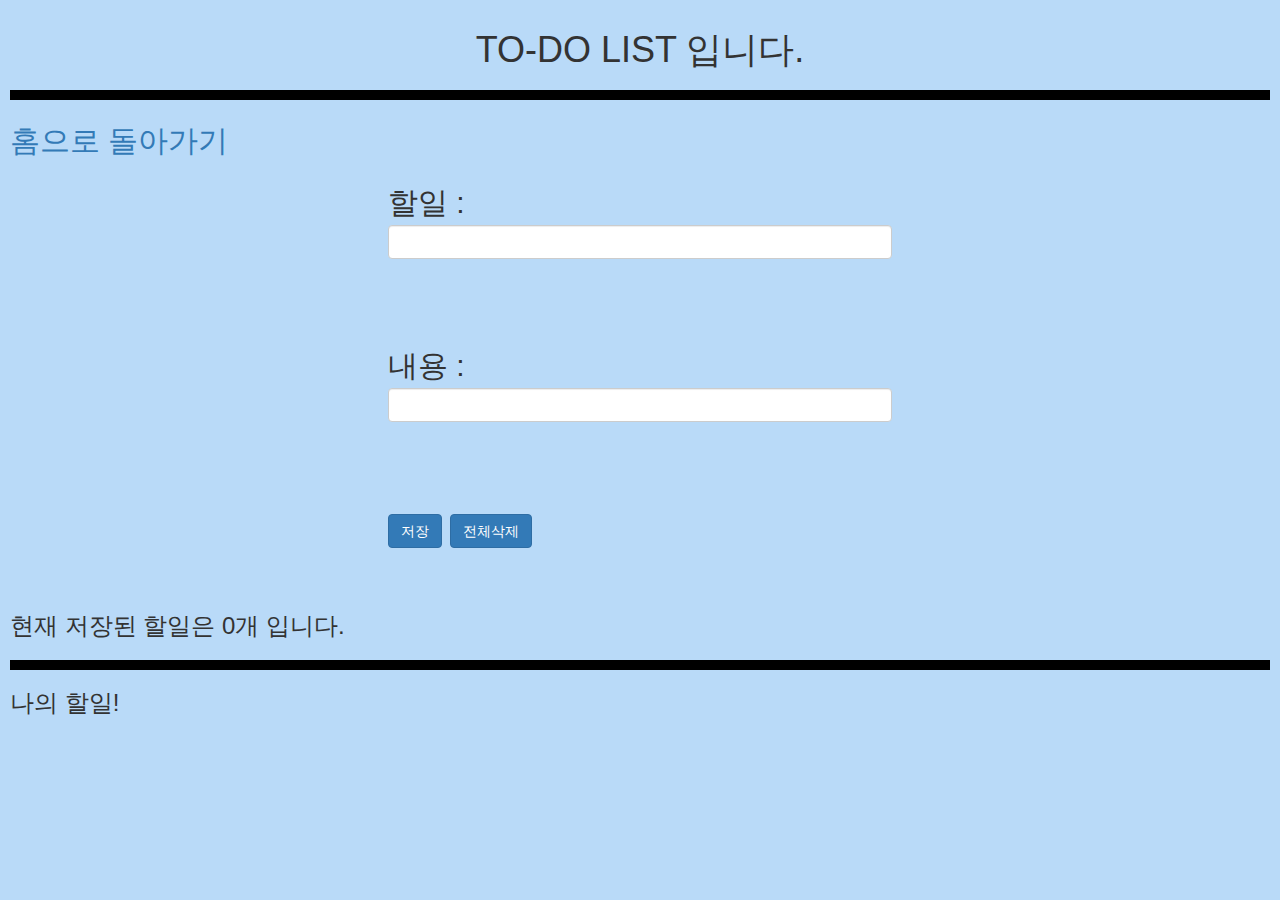
==== memo.html @ 36c9bc73 "거의 완성" ====
<!DOCTYPE html>
<html lang="ko">
<head>

    <!-- resource -->  
    <link href="bootstrap/css/bootstrap.min.css" rel="stylesheet">
    <link href="style.css" rel="stylesheet">
    <!-- end -->


    <meta charset="UTF-8">
    <meta name="viewport" content="width=device-width, initial-scale=1.0">
    <meta http-equiv="X-UA-Compatible" content="ie=edge">
    <title>document</title>
</head>


<body>

    <h1>TO-DO LIST 입니다.</h1>
    <hr>
    <a href="index.html" style="font-size: 30px;">홈으로 돌아가기</a><br><br>

    <div style="margin-left: 30%;  margin-right: 30%;font-size: 30px;">
        할일 : <input type="text" id="title" class="form-control" aria-label="Sizing example input" aria-describedby="inputGroup-sizing-sm">
        <br><br>
        내용 : <input type="text" id="ct" class="form-control" aria-label="Sizing example input" aria-describedby="inputGroup-sizing-sm"><br><br>
        <input class="btn btn-primary" type="submit" value="저장" id="button" onclick="store()">
        <input class="btn btn-primary" type="submit" value="전체삭제" id="clear" onclick="clear()">
        <br><br>
    </div>

    <h3>현재 저장된 할일은 <span id="number"></span>개 입니다.</h3>

    <hr><h3>나의 할일!</h3><br>

    <script>
    var title = document.getElementById("title");
    var ct = document.getElementById("ct");
    var val = localStorage.length;

    var buttonClear = document.getElementById("clear");
    buttonClear.addEventListener("click", clear, false);


    function store(){
        if(!window.localStorage){
            alert("로컬 스토리지를 지원하지 않습니다.");
            return;
        }

       else if(title.value == ""){
            alert("경고! 할일을 입력하세요!");
            setTimeout(function(){location.reload();});
        }

        else{
            localStorage.setItem(title.value, ct.value);
        setTimeout(function(){location.reload();});
        }
       
    }

    document.getElementById("number").innerHTML = val;
    
    for(var i = 1; i < localStorage.length; i++){
        var key = localStorage.key(i);
        var con = localStorage.getItem(key);

        document.writeln("<input type='checkbox' name='check' value='todo' style='width:25px;height:25px;'/>" + "<h4>" + "할일 : " + key + "</h4>");
        document.write("내용 : " + con);
        document.write("<br><br>");
    }

    function clear(){
        localStorage.clear();
        setTimeout(function(){location.reload();});
    }

    
    </script>

    
</body>
</html>
---- style.css ----
body{
    padding: 1rem;
    background-color: rgb(185, 218, 248);
    transition: all 1s;
}

.jumbotron{
    color: white;
    text-align: center;
    background-image: url('https://images.unsplash.com/photo-1492892132812-a00a8b245c45?ixlib=rb-1.2.1&ixid=eyJhcHBfaWQiOjEyMDd9&auto=format&fit=crop&w=1950&q=80');
}

.thumbnail{
    text-align: center;
}

#img{
    width: 50rem;
    height: auto;
}

#img:hover{
    transform: scale(1.1);
    transition: all 1s; 
}

.item{
    position: relative;
    width: auto;
    height: 500px;
    background: no-repeat center center scroll;
    -webkit-background-size: cover;
    -moz-background-size: cover;
    -o-background-size: cover;
    background-size: cover;
}

h1{
    text-align: center;
}

hr{
    border: 5px solid black;
}
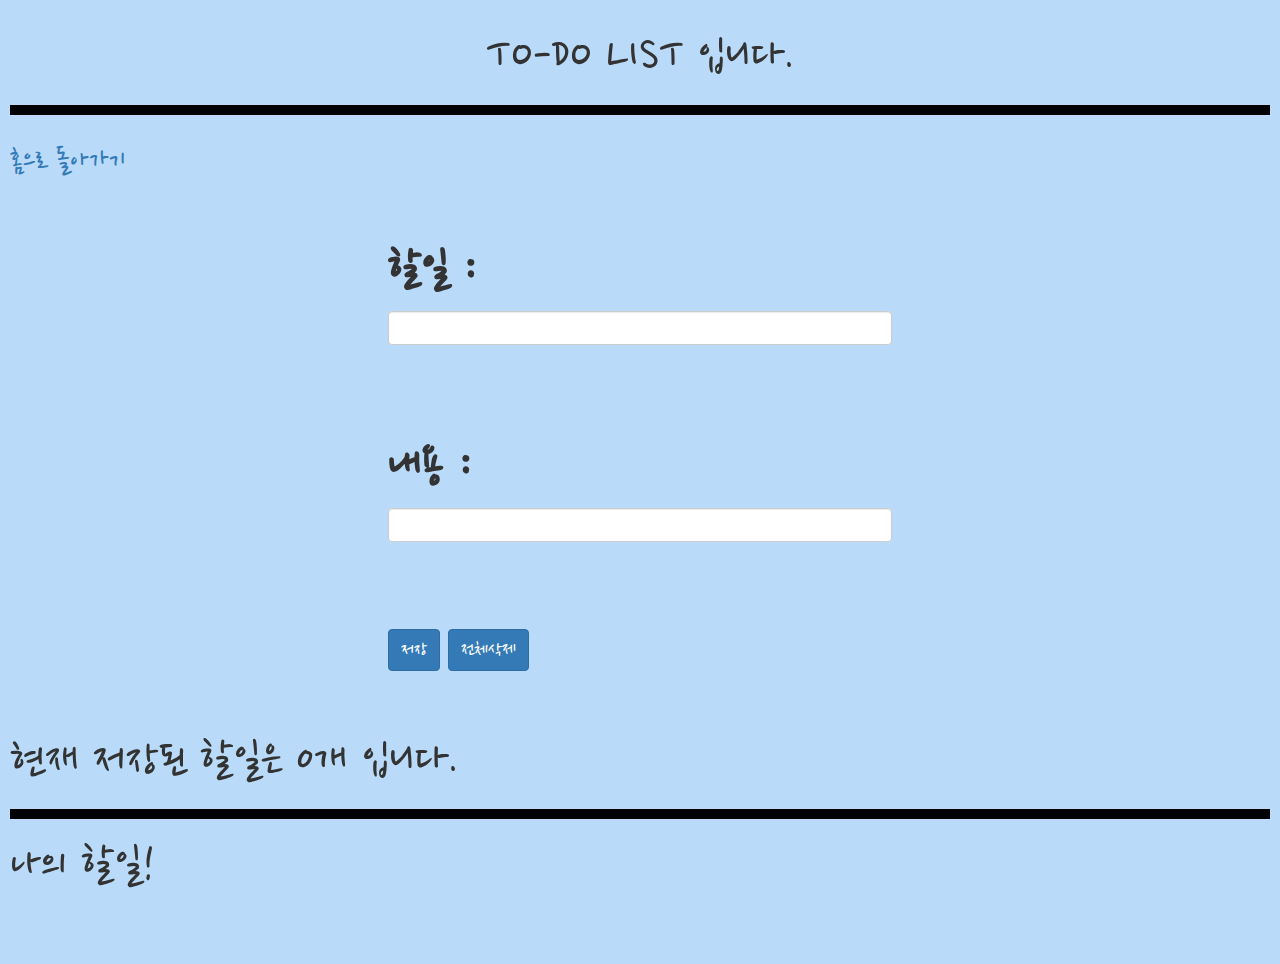
==== commit 32b2e7e6: "Add files via upload" ====
--- a/memo.html
+++ b/memo.html
@@ -1,85 +1,89 @@
-<!DOCTYPE html>
-<html lang="ko">
-<head>
-
-    <!-- resource -->  
-    <link href="bootstrap/css/bootstrap.min.css" rel="stylesheet">
-    <link href="style.css" rel="stylesheet">
-    <!-- end -->
-
-
-    <meta charset="UTF-8">
-    <meta name="viewport" content="width=device-width, initial-scale=1.0">
-    <meta http-equiv="X-UA-Compatible" content="ie=edge">
-    <title>document</title>
-</head>
-
-
-<body>
-
-    <h1>TO-DO LIST 입니다.</h1>
-    <hr>
-    <a href="index.html" style="font-size: 30px;">홈으로 돌아가기</a><br><br>
-
-    <div style="margin-left: 30%;  margin-right: 30%;font-size: 30px;">
-        할일 : <input type="text" id="title" class="form-control" aria-label="Sizing example input" aria-describedby="inputGroup-sizing-sm">
-        <br><br>
-        내용 : <input type="text" id="ct" class="form-control" aria-label="Sizing example input" aria-describedby="inputGroup-sizing-sm"><br><br>
-        <input class="btn btn-primary" type="submit" value="저장" id="button" onclick="store()">
-        <input class="btn btn-primary" type="submit" value="전체삭제" id="clear" onclick="clear()">
-        <br><br>
-    </div>
-
-    <h3>현재 저장된 할일은 <span id="number"></span>개 입니다.</h3>
-
-    <hr><h3>나의 할일!</h3><br>
-
-    <script>
-    var title = document.getElementById("title");
-    var ct = document.getElementById("ct");
-    var val = localStorage.length;
-
-    var buttonClear = document.getElementById("clear");
-    buttonClear.addEventListener("click", clear, false);
-
-
-    function store(){
-        if(!window.localStorage){
-            alert("로컬 스토리지를 지원하지 않습니다.");
-            return;
-        }
-
-       else if(title.value == ""){
-            alert("경고! 할일을 입력하세요!");
-            setTimeout(function(){location.reload();});
-        }
-
-        else{
-            localStorage.setItem(title.value, ct.value);
-        setTimeout(function(){location.reload();});
-        }
-       
-    }
-
-    document.getElementById("number").innerHTML = val;
-    
-    for(var i = 1; i < localStorage.length; i++){
-        var key = localStorage.key(i);
-        var con = localStorage.getItem(key);
-
-        document.writeln("<input type='checkbox' name='check' value='todo' style='width:25px;height:25px;'/>" + "<h4>" + "할일 : " + key + "</h4>");
-        document.write("내용 : " + con);
-        document.write("<br><br>");
-    }
-
-    function clear(){
-        localStorage.clear();
-        setTimeout(function(){location.reload();});
-    }
-
-    
-    </script>
-
-    
-</body>
+<!DOCTYPE html>
+<html lang="ko">
+<head>
+
+    <!-- resource -->  
+    <link href="https://fonts.googleapis.com/css?family=Yeon+Sung" rel="stylesheet"> 
+    <link href="https://fonts.googleapis.com/css?family=Nanum+Pen+Script" rel="stylesheet"> 
+    <link href="bootstrap/css/bootstrap.min.css" rel="stylesheet">
+    <link href="style.css" rel="stylesheet">
+    <!-- end -->
+
+
+    <meta charset="UTF-8">
+    <meta name="viewport" content="width=device-width, initial-scale=1.0">
+    <meta http-equiv="X-UA-Compatible" content="ie=edge">
+    <title>document</title>
+</head>
+
+
+<body class="font_pen">
+
+    <h1 class="large">TO-DO LIST 입니다.</h1>
+    <hr>
+    <a href="index.html" style="font-size: 30px;">홈으로 돌아가기</a><br><br>
+
+    <div style="margin-left: 30%;  margin-right: 30%;font-size: 30px;">
+        <label for="title" class="large">할일 : </label>
+        <input type="text" id="title" class="form-control" aria-label="Sizing example input" aria-describedby="inputGroup-sizing-sm" autocomplete="off">
+        <br><br>
+        <label for="ct" class="large">내용 : </label>
+        <input type="text" id="ct" class="form-control" aria-label="Sizing example input" aria-describedby="inputGroup-sizing-sm"><br><br>
+        <input class="btn btn-primary little_large" type="submit" value="저장" id="button" onclick="store()">
+        <input class="btn btn-primary little_large" type="submit" value="전체삭제" id="clear" onclick="clear()">
+        <br><br>
+    </div>
+
+    <h3 class="large">현재 저장된 할일은 <span id="number"></span>개 입니다.</h3>
+
+    <hr><h3 class="large">나의 할일!</h3><br>
+
+    <script>
+    var title = document.getElementById("title");
+    var ct = document.getElementById("ct");
+    var val = localStorage.length;
+
+    var buttonClear = document.getElementById("clear");
+    buttonClear.addEventListener("click", clear, false);
+
+
+    function store(){
+        if(!window.localStorage){
+            alert("로컬 스토리지를 지원하지 않습니다.");
+            return;
+        }
+
+       else if(title.value == ""){
+            alert("경고! 할일을 입력하세요!");
+            setTimeout(function(){location.reload();});
+        }
+
+        else{
+            localStorage.setItem(title.value, ct.value);
+        setTimeout(function(){location.reload();});
+        }
+       
+    }
+
+    document.getElementById("number").innerHTML = val;
+    
+    for(var i = 1; i < localStorage.length; i++){
+        var key = localStorage.key(i);
+        var con = localStorage.getItem(key);
+
+        document.writeln("<input type='checkbox' name='check' value='todo' style='width:25px;height:25px;'/>" + "<h4>" + "할일 : " + key + "</h4>");
+        document.write("내용 : " + con);
+        document.write("<br><br>");
+    }
+
+    function clear(){
+        localStorage.clear();
+        setTimeout(function(){location.reload();});
+    }
+
+    
+    </script>
+
+    
+</body>
 </html>--- a/style.css
+++ b/style.css
@@ -1,44 +1,62 @@
-body{
-    padding: 1rem;
-    background-color: rgb(185, 218, 248);
-    transition: all 1s;
-}
-
-.jumbotron{
-    color: white;
-    text-align: center;
-    background-image: url('https://images.unsplash.com/photo-1492892132812-a00a8b245c45?ixlib=rb-1.2.1&ixid=eyJhcHBfaWQiOjEyMDd9&auto=format&fit=crop&w=1950&q=80');
-}
-
-.thumbnail{
-    text-align: center;
-}
-
-#img{
-    width: 50rem;
-    height: auto;
-}
-
-#img:hover{
-    transform: scale(1.1);
-    transition: all 1s; 
-}
-
-.item{
-    position: relative;
-    width: auto;
-    height: 500px;
-    background: no-repeat center center scroll;
-    -webkit-background-size: cover;
-    -moz-background-size: cover;
-    -o-background-size: cover;
-    background-size: cover;
-}
-
-h1{
-    text-align: center;
-}
-
-hr{
-    border: 5px solid black;
-}
+body{
+    padding: 1rem;
+    background-color: rgb(185, 218, 248);
+    transition: all 1s;
+}
+
+.jumbotron{
+    color: white;
+    text-align: center;
+    background-image: url('https://images.unsplash.com/photo-1492892132812-a00a8b245c45?ixlib=rb-1.2.1&ixid=eyJhcHBfaWQiOjEyMDd9&auto=format&fit=crop&w=1950&q=80');
+}
+
+.thumbnail{
+    text-align: center;
+}
+
+#img{
+    width: 50rem;
+    height: auto;
+}
+
+#img:hover{
+    transform: scale(1.1);
+    transition: all 1s; 
+}
+
+.item{
+    position: relative;
+    width: auto;
+    height: 500px;
+    background: no-repeat center center scroll;
+    -webkit-background-size: cover;
+    -moz-background-size: cover;
+    -o-background-size: cover;
+    background-size: cover;
+}
+
+h1{
+    text-align: center;
+}
+
+hr{
+    border: 5px solid black;
+}
+
+.font_pen{
+    font-family: 'Nanum Pen Script', cursive;
+    font-size: 3.5rem;
+  }
+
+.font_yeon{
+    font-family: 'Yeon Sung', cursive;
+    font-size: 1.8rem;
+}
+
+.large{
+    font-size: 5rem;
+}
+
+.little_large{
+    font-size: 2rem;
+}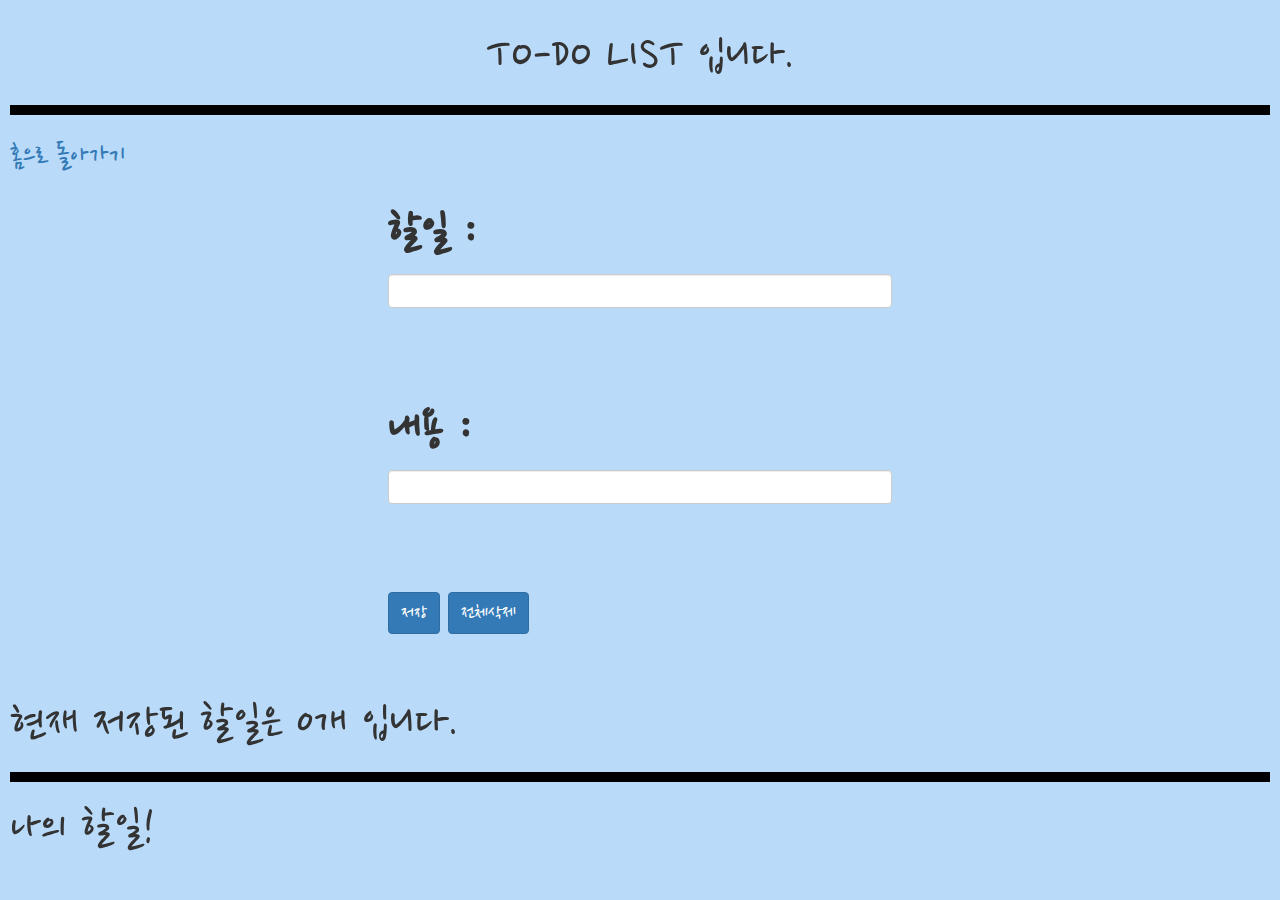
==== commit 956a7082: "content update" ====
--- a/memo.html
+++ b/memo.html
@@ -13,30 +13,30 @@
     <meta charset="UTF-8">
     <meta name="viewport" content="width=device-width, initial-scale=1.0">
     <meta http-equiv="X-UA-Compatible" content="ie=edge">
-    <title>document</title>
+    <title>Myblog</title>
 </head>
 
 
-<body class="font_pen">
+<body>
 
-    <h1 class="large">TO-DO LIST 입니다.</h1>
+    <h1 class="large font_pen">TO-DO LIST 입니다.</h1>
     <hr>
-    <a href="index.html" style="font-size: 30px;">홈으로 돌아가기</a><br><br>
+    <a href="index.html" style="font-size: 30px;" class="font_pen">홈으로 돌아가기</a><br><br>
 
     <div style="margin-left: 30%;  margin-right: 30%;font-size: 30px;">
-        <label for="title" class="large">할일 : </label>
+        <label for="title" class="large font_pen">할일 : </label>
         <input type="text" id="title" class="form-control" aria-label="Sizing example input" aria-describedby="inputGroup-sizing-sm" autocomplete="off">
         <br><br>
-        <label for="ct" class="large">내용 : </label>
+        <label for="ct" class="large font_pen">내용 : </label>
         <input type="text" id="ct" class="form-control" aria-label="Sizing example input" aria-describedby="inputGroup-sizing-sm"><br><br>
-        <input class="btn btn-primary little_large" type="submit" value="저장" id="button" onclick="store()">
-        <input class="btn btn-primary little_large" type="submit" value="전체삭제" id="clear" onclick="clear()">
+        <input class="btn btn-primary little_large font_pen" type="submit" value="저장" id="button" onclick="store()">
+        <input class="btn btn-primary little_large font_pen" type="submit" value="전체삭제" id="clear" onclick="clear()">
         <br><br>
     </div>
 
-    <h3 class="large">현재 저장된 할일은 <span id="number"></span>개 입니다.</h3>
+    <h3 class="large font_pen">현재 저장된 할일은 <span id="number"></span>개 입니다.</h3>
 
-    <hr><h3 class="large">나의 할일!</h3><br>
+    <hr><h3 class="large font_pen">나의 할일!</h3><br>
 
     <script>
     var title = document.getElementById("title");
@@ -67,12 +67,12 @@
 
     document.getElementById("number").innerHTML = val;
     
-    for(var i = 1; i < localStorage.length; i++){
+    for(var i = 0; i < localStorage.length; i++){
         var key = localStorage.key(i);
         var con = localStorage.getItem(key);
 
-        document.writeln("<input type='checkbox' name='check' value='todo' style='width:25px;height:25px;'/>" + "<h4>" + "할일 : " + key + "</h4>");
-        document.write("내용 : " + con);
+        document.writeln("<input type='checkbox' name='check' value='todo' style='width:25px;height:25px;'/>" + "<h4 class='font_pen'>" + "할일 : " + key + "</h4>");
+        document.write("<h4 class='font_pen'>내용 : " + con + "</h4>");
         document.write("<br><br>");
     }
 
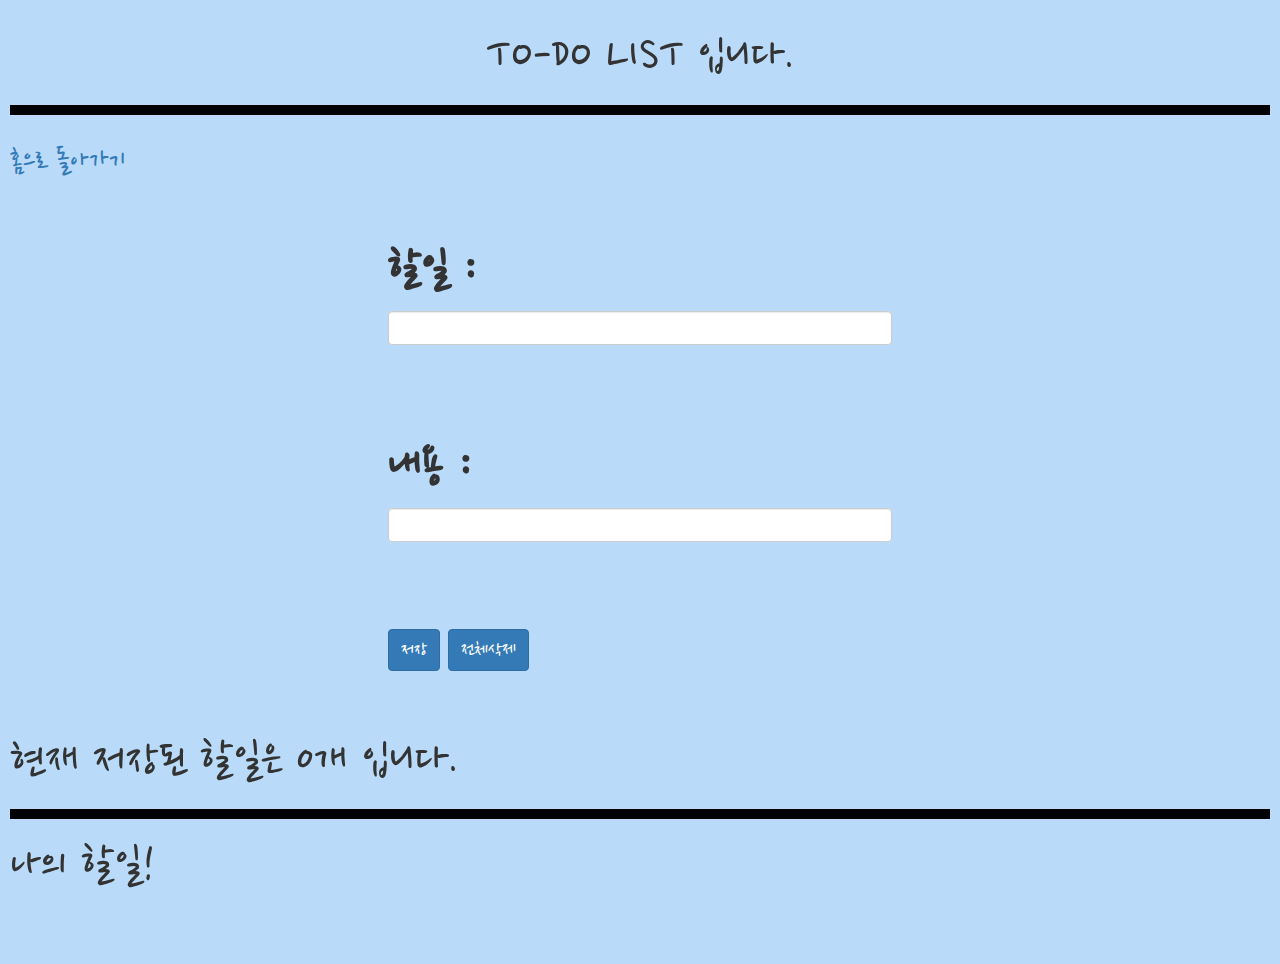
==== commit 5d180937: "?" ====
--- a/memo.html
+++ b/memo.html
@@ -1,89 +1,89 @@
-<!DOCTYPE html>
-<html lang="ko">
-<head>
-
-    <!-- resource -->  
-    <link href="https://fonts.googleapis.com/css?family=Yeon+Sung" rel="stylesheet"> 
-    <link href="https://fonts.googleapis.com/css?family=Nanum+Pen+Script" rel="stylesheet"> 
-    <link href="bootstrap/css/bootstrap.min.css" rel="stylesheet">
-    <link href="style.css" rel="stylesheet">
-    <!-- end -->
-
-
-    <meta charset="UTF-8">
-    <meta name="viewport" content="width=device-width, initial-scale=1.0">
-    <meta http-equiv="X-UA-Compatible" content="ie=edge">
-    <title>Myblog</title>
-</head>
-
-
-<body>
-
-    <h1 class="large font_pen">TO-DO LIST 입니다.</h1>
-    <hr>
-    <a href="index.html" style="font-size: 30px;" class="font_pen">홈으로 돌아가기</a><br><br>
-
-    <div style="margin-left: 30%;  margin-right: 30%;font-size: 30px;">
-        <label for="title" class="large font_pen">할일 : </label>
-        <input type="text" id="title" class="form-control" aria-label="Sizing example input" aria-describedby="inputGroup-sizing-sm" autocomplete="off">
-        <br><br>
-        <label for="ct" class="large font_pen">내용 : </label>
-        <input type="text" id="ct" class="form-control" aria-label="Sizing example input" aria-describedby="inputGroup-sizing-sm"><br><br>
-        <input class="btn btn-primary little_large font_pen" type="submit" value="저장" id="button" onclick="store()">
-        <input class="btn btn-primary little_large font_pen" type="submit" value="전체삭제" id="clear" onclick="clear()">
-        <br><br>
-    </div>
-
-    <h3 class="large font_pen">현재 저장된 할일은 <span id="number"></span>개 입니다.</h3>
-
-    <hr><h3 class="large font_pen">나의 할일!</h3><br>
-
-    <script>
-    var title = document.getElementById("title");
-    var ct = document.getElementById("ct");
-    var val = localStorage.length;
-
-    var buttonClear = document.getElementById("clear");
-    buttonClear.addEventListener("click", clear, false);
-
-
-    function store(){
-        if(!window.localStorage){
-            alert("로컬 스토리지를 지원하지 않습니다.");
-            return;
-        }
-
-       else if(title.value == ""){
-            alert("경고! 할일을 입력하세요!");
-            setTimeout(function(){location.reload();});
-        }
-
-        else{
-            localStorage.setItem(title.value, ct.value);
-        setTimeout(function(){location.reload();});
-        }
-       
-    }
-
-    document.getElementById("number").innerHTML = val;
-    
-    for(var i = 0; i < localStorage.length; i++){
-        var key = localStorage.key(i);
-        var con = localStorage.getItem(key);
-
-        document.writeln("<input type='checkbox' name='check' value='todo' style='width:25px;height:25px;'/>" + "<h4 class='font_pen'>" + "할일 : " + key + "</h4>");
-        document.write("<h4 class='font_pen'>내용 : " + con + "</h4>");
-        document.write("<br><br>");
-    }
-
-    function clear(){
-        localStorage.clear();
-        setTimeout(function(){location.reload();});
-    }
-
-    
-    </script>
-
-    
-</body>
+<!DOCTYPE html>
+<html lang="ko">
+<head>
+
+    <!-- resource -->  
+    <link href="https://fonts.googleapis.com/css?family=Yeon+Sung" rel="stylesheet"> 
+    <link href="https://fonts.googleapis.com/css?family=Nanum+Pen+Script" rel="stylesheet"> 
+    <link href="bootstrap/css/bootstrap.min.css" rel="stylesheet">
+    <link href="style.css" rel="stylesheet">
+    <!-- end -->
+
+
+    <meta charset="UTF-8">
+    <meta name="viewport" content="width=device-width, initial-scale=1.0">
+    <meta http-equiv="X-UA-Compatible" content="ie=edge">
+    <title>document</title>
+</head>
+
+
+<body class="font_pen">
+
+    <h1 class="large">TO-DO LIST 입니다.</h1>
+    <hr>
+    <a href="index.html" style="font-size: 30px;">홈으로 돌아가기</a><br><br>
+
+    <div style="margin-left: 30%;  margin-right: 30%;font-size: 30px;">
+        <label for="title" class="large">할일 : </label>
+        <input type="text" id="title" class="form-control" aria-label="Sizing example input" aria-describedby="inputGroup-sizing-sm" autocomplete="off">
+        <br><br>
+        <label for="ct" class="large">내용 : </label>
+        <input type="text" id="ct" class="form-control" aria-label="Sizing example input" aria-describedby="inputGroup-sizing-sm"><br><br>
+        <input class="btn btn-primary little_large" type="submit" value="저장" id="button" onclick="store()">
+        <input class="btn btn-primary little_large" type="submit" value="전체삭제" id="clear" onclick="clear()">
+        <br><br>
+    </div>
+
+    <h3 class="large">현재 저장된 할일은 <span id="number"></span>개 입니다.</h3>
+
+    <hr><h3 class="large">나의 할일!</h3><br>
+
+    <script>
+    var title = document.getElementById("title");
+    var ct = document.getElementById("ct");
+    var val = localStorage.length;
+
+    var buttonClear = document.getElementById("clear");
+    buttonClear.addEventListener("click", clear, false);
+
+
+    function store(){
+        if(!window.localStorage){
+            alert("로컬 스토리지를 지원하지 않습니다.");
+            return;
+        }
+
+       else if(title.value == ""){
+            alert("경고! 할일을 입력하세요!");
+            setTimeout(function(){location.reload();});
+        }
+
+        else{
+            localStorage.setItem(title.value, ct.value);
+        setTimeout(function(){location.reload();});
+        }
+       
+    }
+
+    document.getElementById("number").innerHTML = val;
+    
+    for(var i = 1; i < localStorage.length; i++){
+        var key = localStorage.key(i);
+        var con = localStorage.getItem(key);
+
+        document.writeln("<input type='checkbox' name='check' value='todo' style='width:25px;height:25px;'/>" + "<h4>" + "할일 : " + key + "</h4>");
+        document.write("내용 : " + con);
+        document.write("<br><br>");
+    }
+
+    function clear(){
+        localStorage.clear();
+        setTimeout(function(){location.reload();});
+    }
+
+    
+    </script>
+
+    
+</body>
 </html>--- a/style.css
+++ b/style.css
@@ -1,62 +1,62 @@
-body{
-    padding: 1rem;
-    background-color: rgb(185, 218, 248);
-    transition: all 1s;
-}
-
-.jumbotron{
-    color: white;
-    text-align: center;
-    background-image: url('https://images.unsplash.com/photo-1492892132812-a00a8b245c45?ixlib=rb-1.2.1&ixid=eyJhcHBfaWQiOjEyMDd9&auto=format&fit=crop&w=1950&q=80');
-}
-
-.thumbnail{
-    text-align: center;
-}
-
-#img{
-    width: 50rem;
-    height: auto;
-}
-
-#img:hover{
-    transform: scale(1.1);
-    transition: all 1s; 
-}
-
-.item{
-    position: relative;
-    width: auto;
-    height: 500px;
-    background: no-repeat center center scroll;
-    -webkit-background-size: cover;
-    -moz-background-size: cover;
-    -o-background-size: cover;
-    background-size: cover;
-}
-
-h1{
-    text-align: center;
-}
-
-hr{
-    border: 5px solid black;
-}
-
-.font_pen{
-    font-family: 'Nanum Pen Script', cursive;
-    font-size: 3.5rem;
-  }
-
-.font_yeon{
-    font-family: 'Yeon Sung', cursive;
-    font-size: 1.8rem;
-}
-
-.large{
-    font-size: 5rem;
-}
-
-.little_large{
-    font-size: 2rem;
+body{
+    padding: 1rem;
+    background-color: rgb(185, 218, 248);
+    transition: all 1s;
+}
+
+.jumbotron{
+    color: white;
+    text-align: center;
+    background-image: url('https://images.unsplash.com/photo-1492892132812-a00a8b245c45?ixlib=rb-1.2.1&ixid=eyJhcHBfaWQiOjEyMDd9&auto=format&fit=crop&w=1950&q=80');
+}
+
+.thumbnail{
+    text-align: center;
+}
+
+#img{
+    width: 50rem;
+    height: auto;
+}
+
+#img:hover{
+    transform: scale(1.1);
+    transition: all 1s; 
+}
+
+.item{
+    position: relative;
+    width: auto;
+    height: 500px;
+    background: no-repeat center center scroll;
+    -webkit-background-size: cover;
+    -moz-background-size: cover;
+    -o-background-size: cover;
+    background-size: cover;
+}
+
+h1{
+    text-align: center;
+}
+
+hr{
+    border: 5px solid black;
+}
+
+.font_pen{
+    font-family: 'Nanum Pen Script', cursive;
+    font-size: 3.5rem;
+  }
+
+.font_yeon{
+    font-family: 'Yeon Sung', cursive;
+    font-size: 1.8rem;
+}
+
+.large{
+    font-size: 5rem;
+}
+
+.little_large{
+    font-size: 2rem;
 }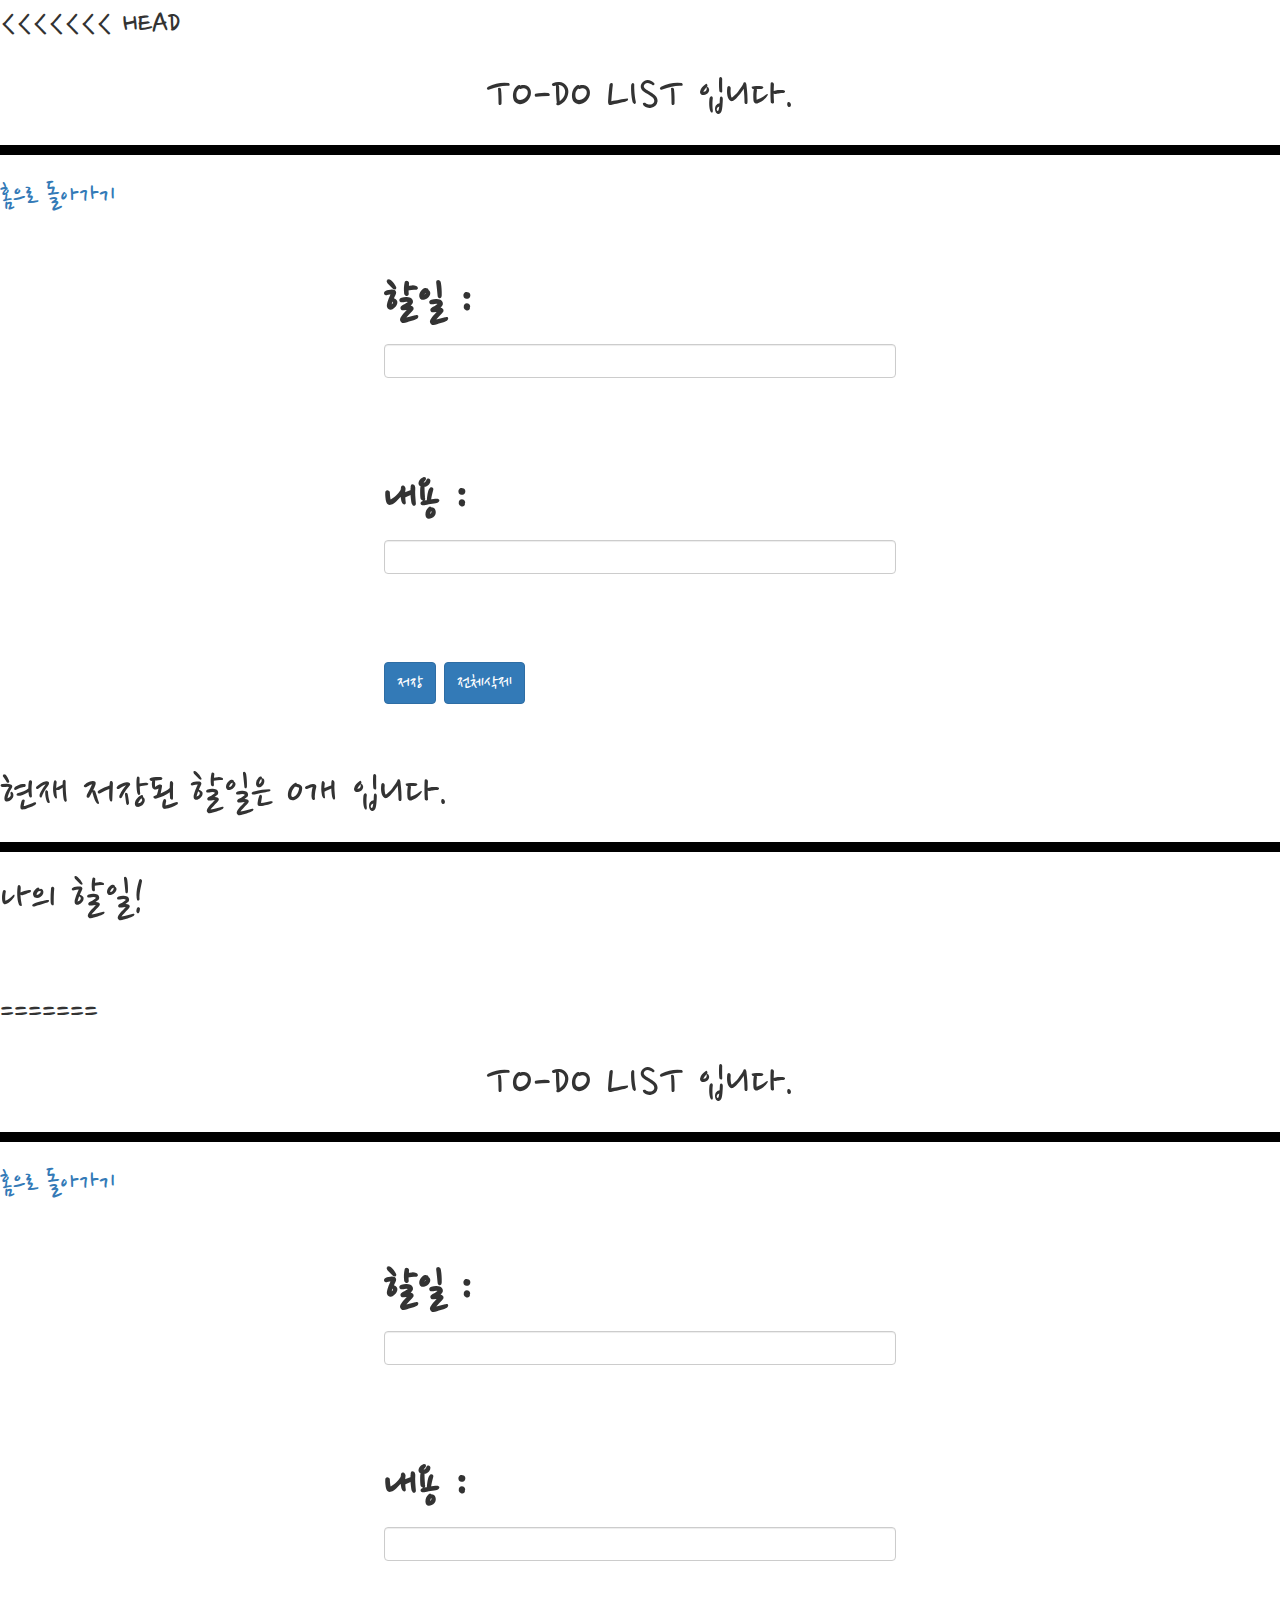
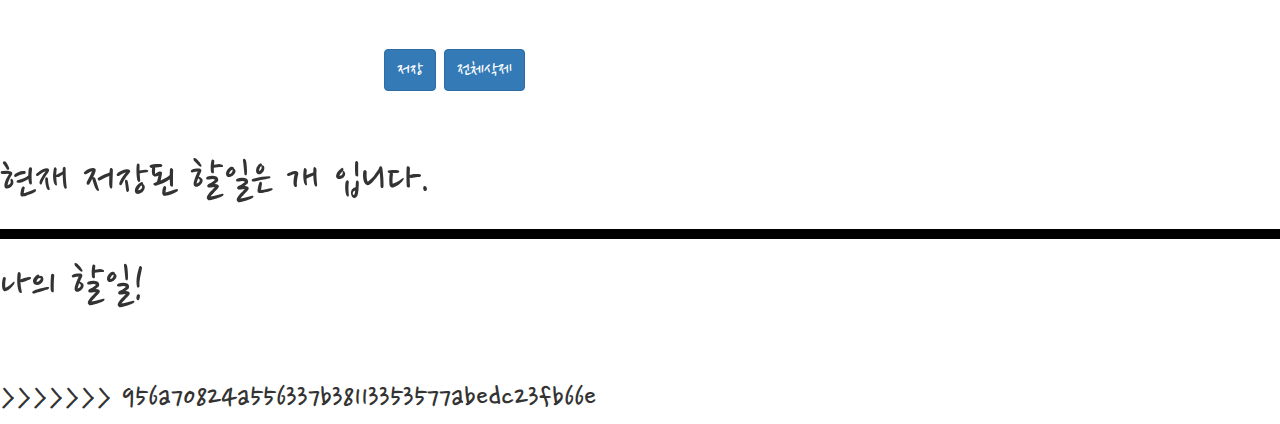
==== commit 3a0d62b1: "final" ====
--- a/memo.html
+++ b/memo.html
@@ -1,3 +1,4 @@
+<<<<<<< HEAD
 <!DOCTYPE html>
 <html lang="ko">
 <head>
@@ -86,4 +87,94 @@
 
     
 </body>
+=======
+<!DOCTYPE html>
+<html lang="ko">
+<head>
+
+    <!-- resource -->  
+    <link href="https://fonts.googleapis.com/css?family=Yeon+Sung" rel="stylesheet"> 
+    <link href="https://fonts.googleapis.com/css?family=Nanum+Pen+Script" rel="stylesheet"> 
+    <link href="bootstrap/css/bootstrap.min.css" rel="stylesheet">
+    <link href="style.css" rel="stylesheet">
+    <!-- end -->
+
+
+    <meta charset="UTF-8">
+    <meta name="viewport" content="width=device-width, initial-scale=1.0">
+    <meta http-equiv="X-UA-Compatible" content="ie=edge">
+    <title>Myblog</title>
+</head>
+
+
+<body>
+
+    <h1 class="large font_pen">TO-DO LIST 입니다.</h1>
+    <hr>
+    <a href="index.html" style="font-size: 30px;" class="font_pen">홈으로 돌아가기</a><br><br>
+
+    <div style="margin-left: 30%;  margin-right: 30%;font-size: 30px;">
+        <label for="title" class="large font_pen">할일 : </label>
+        <input type="text" id="title" class="form-control" aria-label="Sizing example input" aria-describedby="inputGroup-sizing-sm" autocomplete="off">
+        <br><br>
+        <label for="ct" class="large font_pen">내용 : </label>
+        <input type="text" id="ct" class="form-control" aria-label="Sizing example input" aria-describedby="inputGroup-sizing-sm"><br><br>
+        <input class="btn btn-primary little_large font_pen" type="submit" value="저장" id="button" onclick="store()">
+        <input class="btn btn-primary little_large font_pen" type="submit" value="전체삭제" id="clear" onclick="clear()">
+        <br><br>
+    </div>
+
+    <h3 class="large font_pen">현재 저장된 할일은 <span id="number"></span>개 입니다.</h3>
+
+    <hr><h3 class="large font_pen">나의 할일!</h3><br>
+
+    <script>
+    var title = document.getElementById("title");
+    var ct = document.getElementById("ct");
+    var val = localStorage.length;
+
+    var buttonClear = document.getElementById("clear");
+    buttonClear.addEventListener("click", clear, false);
+
+
+    function store(){
+        if(!window.localStorage){
+            alert("로컬 스토리지를 지원하지 않습니다.");
+            return;
+        }
+
+       else if(title.value == ""){
+            alert("경고! 할일을 입력하세요!");
+            setTimeout(function(){location.reload();});
+        }
+
+        else{
+            localStorage.setItem(title.value, ct.value);
+        setTimeout(function(){location.reload();});
+        }
+       
+    }
+
+    document.getElementById("number").innerHTML = val;
+    
+    for(var i = 0; i < localStorage.length; i++){
+        var key = localStorage.key(i);
+        var con = localStorage.getItem(key);
+
+        document.writeln("<input type='checkbox' name='check' value='todo' style='width:25px;height:25px;'/>" + "<h4 class='font_pen'>" + "할일 : " + key + "</h4>");
+        document.write("<h4 class='font_pen'>내용 : " + con + "</h4>");
+        document.write("<br><br>");
+    }
+
+    function clear(){
+        localStorage.clear();
+        setTimeout(function(){location.reload();});
+    }
+
+    
+    </script>
+
+    
+</body>
+>>>>>>> 956a70824a556337b38113353577abedc23fb66e
 </html>--- a/style.css
+++ b/style.css
@@ -1,3 +1,4 @@
+<<<<<<< HEAD
 body{
     padding: 1rem;
     background-color: rgb(185, 218, 248);
@@ -59,4 +60,67 @@
 
 .little_large{
     font-size: 2rem;
+=======
+body{
+    padding: 1rem;
+    background-color: rgb(185, 218, 248);
+    transition: all 1s;
+}
+
+.jumbotron{
+    color: white;
+    text-align: center;
+    background-image: url('https://images.unsplash.com/photo-1492892132812-a00a8b245c45?ixlib=rb-1.2.1&ixid=eyJhcHBfaWQiOjEyMDd9&auto=format&fit=crop&w=1950&q=80');
+}
+
+.thumbnail{
+    text-align: center;
+}
+
+#img{
+    width: 50rem;
+    height: auto;
+}
+
+#img:hover{
+    transform: scale(1.1);
+    transition: all 1s; 
+}
+
+.item{
+    position: relative;
+    width: auto;
+    height: 500px;
+    background: no-repeat center center scroll;
+    -webkit-background-size: cover;
+    -moz-background-size: cover;
+    -o-background-size: cover;
+    background-size: cover;
+}
+
+h1{
+    text-align: center;
+}
+
+hr{
+    border: 5px solid black;
+}
+
+.font_pen{
+    font-family: 'Nanum Pen Script', cursive;
+    font-size: 3.5rem;
+  }
+
+.font_yeon{
+    font-family: 'Yeon Sung', cursive;
+    font-size: 1.8rem;
+}
+
+.large{
+    font-size: 5rem;
+}
+
+.little_large{
+    font-size: 2rem;
+>>>>>>> 956a70824a556337b38113353577abedc23fb66e
 }--- a/style.css
+++ b/style.css
@@ -1,3 +1,4 @@
+<<<<<<< HEAD
 body{
     padding: 1rem;
     background-color: rgb(185, 218, 248);
@@ -59,4 +60,67 @@
 
 .little_large{
     font-size: 2rem;
+=======
+body{
+    padding: 1rem;
+    background-color: rgb(185, 218, 248);
+    transition: all 1s;
+}
+
+.jumbotron{
+    color: white;
+    text-align: center;
+    background-image: url('https://images.unsplash.com/photo-1492892132812-a00a8b245c45?ixlib=rb-1.2.1&ixid=eyJhcHBfaWQiOjEyMDd9&auto=format&fit=crop&w=1950&q=80');
+}
+
+.thumbnail{
+    text-align: center;
+}
+
+#img{
+    width: 50rem;
+    height: auto;
+}
+
+#img:hover{
+    transform: scale(1.1);
+    transition: all 1s; 
+}
+
+.item{
+    position: relative;
+    width: auto;
+    height: 500px;
+    background: no-repeat center center scroll;
+    -webkit-background-size: cover;
+    -moz-background-size: cover;
+    -o-background-size: cover;
+    background-size: cover;
+}
+
+h1{
+    text-align: center;
+}
+
+hr{
+    border: 5px solid black;
+}
+
+.font_pen{
+    font-family: 'Nanum Pen Script', cursive;
+    font-size: 3.5rem;
+  }
+
+.font_yeon{
+    font-family: 'Yeon Sung', cursive;
+    font-size: 1.8rem;
+}
+
+.large{
+    font-size: 5rem;
+}
+
+.little_large{
+    font-size: 2rem;
+>>>>>>> 956a70824a556337b38113353577abedc23fb66e
 }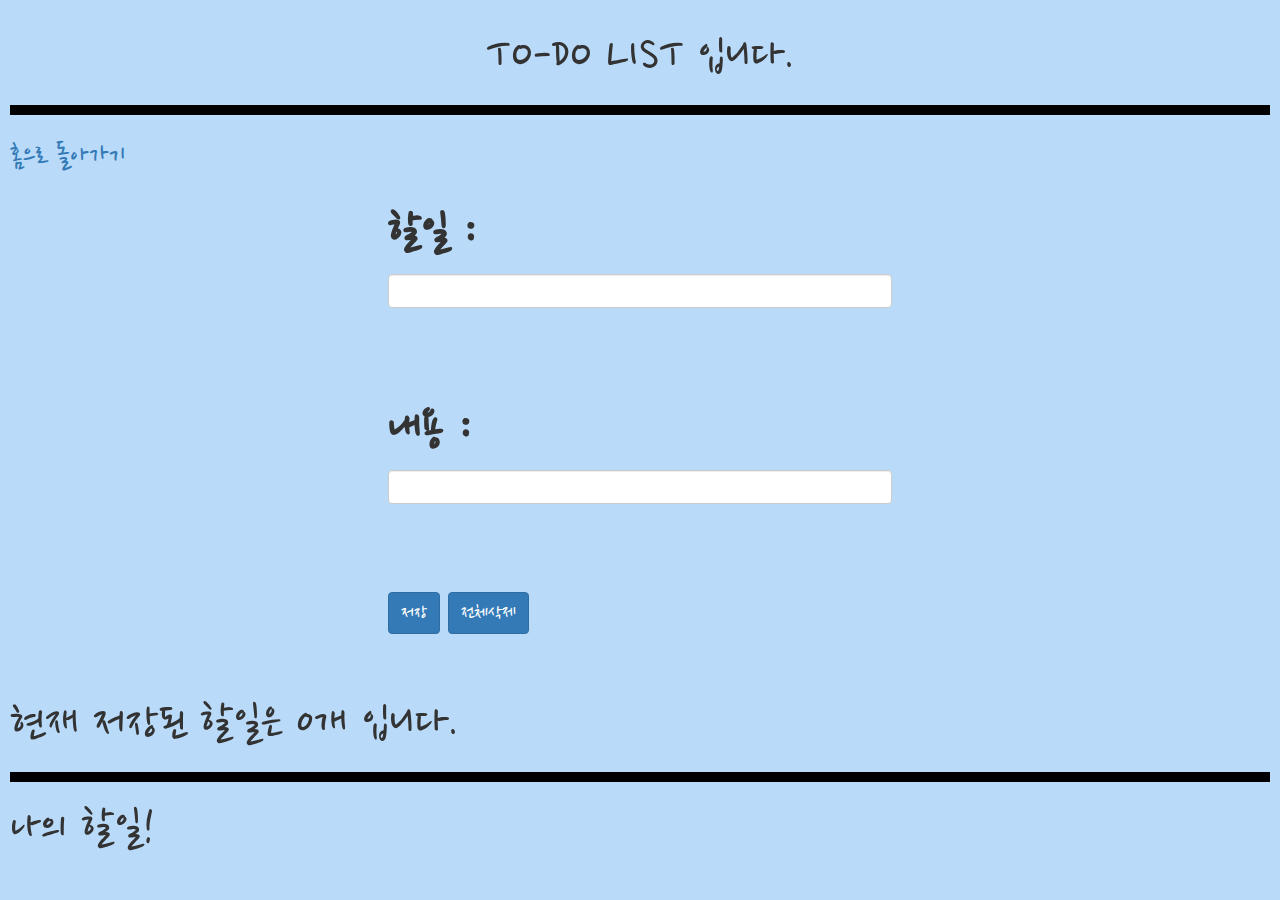
==== commit c88f59fc: "final" ====
--- a/memo.html
+++ b/memo.html
@@ -1,93 +1,3 @@
-<<<<<<< HEAD
-<!DOCTYPE html>
-<html lang="ko">
-<head>
-
-    <!-- resource -->  
-    <link href="https://fonts.googleapis.com/css?family=Yeon+Sung" rel="stylesheet"> 
-    <link href="https://fonts.googleapis.com/css?family=Nanum+Pen+Script" rel="stylesheet"> 
-    <link href="bootstrap/css/bootstrap.min.css" rel="stylesheet">
-    <link href="style.css" rel="stylesheet">
-    <!-- end -->
-
-
-    <meta charset="UTF-8">
-    <meta name="viewport" content="width=device-width, initial-scale=1.0">
-    <meta http-equiv="X-UA-Compatible" content="ie=edge">
-    <title>document</title>
-</head>
-
-
-<body class="font_pen">
-
-    <h1 class="large">TO-DO LIST 입니다.</h1>
-    <hr>
-    <a href="index.html" style="font-size: 30px;">홈으로 돌아가기</a><br><br>
-
-    <div style="margin-left: 30%;  margin-right: 30%;font-size: 30px;">
-        <label for="title" class="large">할일 : </label>
-        <input type="text" id="title" class="form-control" aria-label="Sizing example input" aria-describedby="inputGroup-sizing-sm" autocomplete="off">
-        <br><br>
-        <label for="ct" class="large">내용 : </label>
-        <input type="text" id="ct" class="form-control" aria-label="Sizing example input" aria-describedby="inputGroup-sizing-sm"><br><br>
-        <input class="btn btn-primary little_large" type="submit" value="저장" id="button" onclick="store()">
-        <input class="btn btn-primary little_large" type="submit" value="전체삭제" id="clear" onclick="clear()">
-        <br><br>
-    </div>
-
-    <h3 class="large">현재 저장된 할일은 <span id="number"></span>개 입니다.</h3>
-
-    <hr><h3 class="large">나의 할일!</h3><br>
-
-    <script>
-    var title = document.getElementById("title");
-    var ct = document.getElementById("ct");
-    var val = localStorage.length;
-
-    var buttonClear = document.getElementById("clear");
-    buttonClear.addEventListener("click", clear, false);
-
-
-    function store(){
-        if(!window.localStorage){
-            alert("로컬 스토리지를 지원하지 않습니다.");
-            return;
-        }
-
-       else if(title.value == ""){
-            alert("경고! 할일을 입력하세요!");
-            setTimeout(function(){location.reload();});
-        }
-
-        else{
-            localStorage.setItem(title.value, ct.value);
-        setTimeout(function(){location.reload();});
-        }
-       
-    }
-
-    document.getElementById("number").innerHTML = val;
-    
-    for(var i = 1; i < localStorage.length; i++){
-        var key = localStorage.key(i);
-        var con = localStorage.getItem(key);
-
-        document.writeln("<input type='checkbox' name='check' value='todo' style='width:25px;height:25px;'/>" + "<h4>" + "할일 : " + key + "</h4>");
-        document.write("내용 : " + con);
-        document.write("<br><br>");
-    }
-
-    function clear(){
-        localStorage.clear();
-        setTimeout(function(){location.reload();});
-    }
-
-    
-    </script>
-
-    
-</body>
-=======
 <!DOCTYPE html>
 <html lang="ko">
 <head>
@@ -128,6 +38,7 @@
 
     <hr><h3 class="large font_pen">나의 할일!</h3><br>
 
+    
     <script>
     var title = document.getElementById("title");
     var ct = document.getElementById("ct");
@@ -176,5 +87,4 @@
 
     
 </body>
->>>>>>> 956a70824a556337b38113353577abedc23fb66e
 </html>--- a/style.css
+++ b/style.css
@@ -1,4 +1,3 @@
-<<<<<<< HEAD
 body{
     padding: 1rem;
     background-color: rgb(185, 218, 248);
@@ -60,67 +59,4 @@
 
 .little_large{
     font-size: 2rem;
-=======
-body{
-    padding: 1rem;
-    background-color: rgb(185, 218, 248);
-    transition: all 1s;
-}
-
-.jumbotron{
-    color: white;
-    text-align: center;
-    background-image: url('https://images.unsplash.com/photo-1492892132812-a00a8b245c45?ixlib=rb-1.2.1&ixid=eyJhcHBfaWQiOjEyMDd9&auto=format&fit=crop&w=1950&q=80');
-}
-
-.thumbnail{
-    text-align: center;
-}
-
-#img{
-    width: 50rem;
-    height: auto;
-}
-
-#img:hover{
-    transform: scale(1.1);
-    transition: all 1s; 
-}
-
-.item{
-    position: relative;
-    width: auto;
-    height: 500px;
-    background: no-repeat center center scroll;
-    -webkit-background-size: cover;
-    -moz-background-size: cover;
-    -o-background-size: cover;
-    background-size: cover;
-}
-
-h1{
-    text-align: center;
-}
-
-hr{
-    border: 5px solid black;
-}
-
-.font_pen{
-    font-family: 'Nanum Pen Script', cursive;
-    font-size: 3.5rem;
-  }
-
-.font_yeon{
-    font-family: 'Yeon Sung', cursive;
-    font-size: 1.8rem;
-}
-
-.large{
-    font-size: 5rem;
-}
-
-.little_large{
-    font-size: 2rem;
->>>>>>> 956a70824a556337b38113353577abedc23fb66e
 }